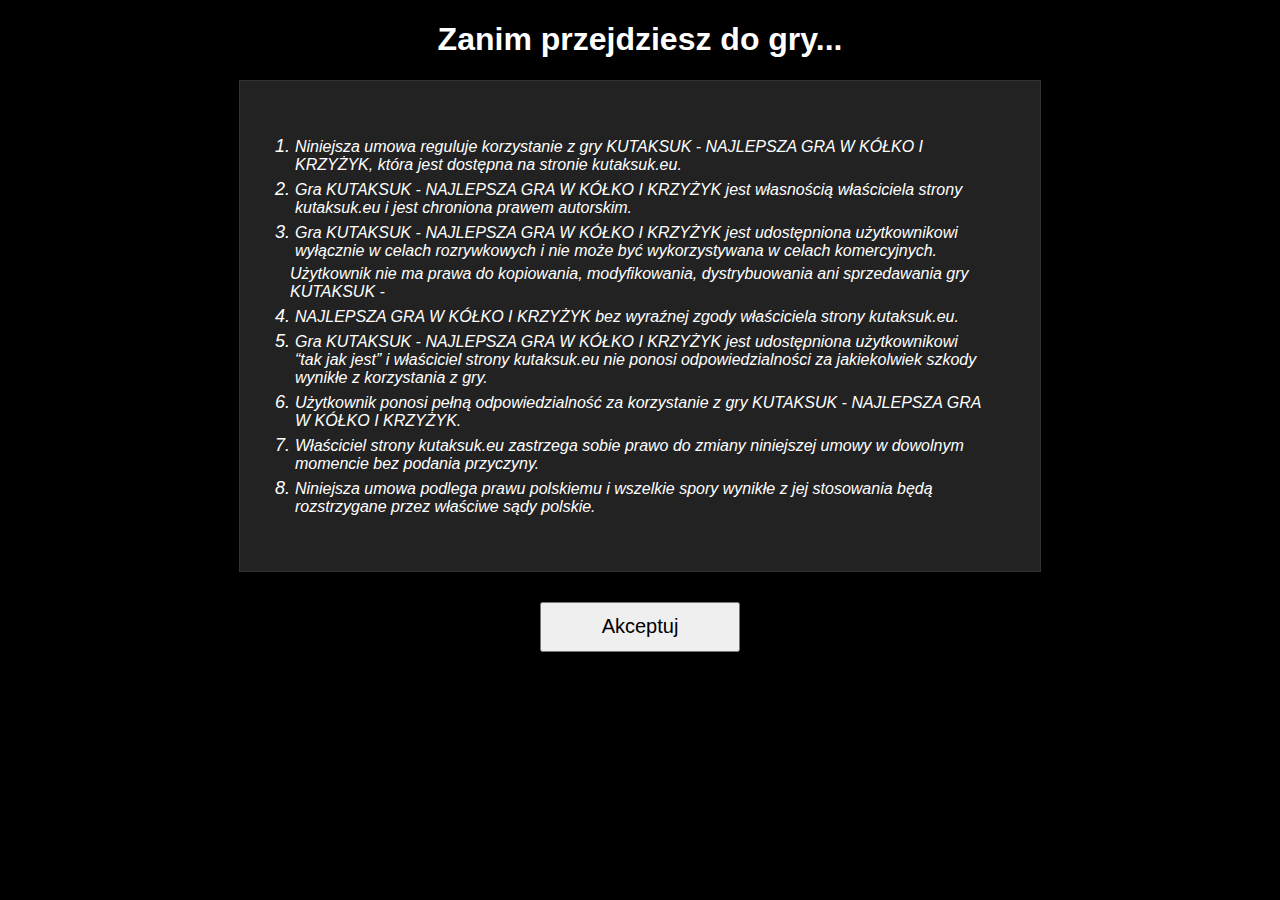
==== index.html @ 7ec9072f "Update index.html" ====
<!DOCTYPE html>
<html>

<head>
    <meta charset="UTF-8">
    <title>EULA</title>
    <style>
        * {
    -webkit-user-select: none; /* Safari */
    -moz-user-select: none; /* Firefox */
    -ms-user-select: none; /* IE10+/Edge */
    user-select: none; /* Standard */
}

        body {
            margin: 0;
            padding: 0;
            background-color: black;
            color: white;
            font-family: Arial, sans-serif;
        }

        .bottom-right {
            z-index: 1;
            color: red;
        }

        #video {
            width: auto;
            height: auto;
        }

        #intro {
            display: none;
        }

        #eula {
            text-align: center;
        }

        ol  {
            text-align: left;
            max-width: 700px;
            border: 1px solid #333333;
            background-color: #222222;
            padding: 50px;
            margin: 10px;
        }

        button  {
            width: 200px;
            height: 50px;
            font-size: 20px;
            margin-top: 20px;
        }

        li  {
            margin: 5px;
        }

        #eulatekst  {
            text-align: -webkit-center;
        }

        li::marker  {
            font-size: 18px;
            font-weight: 300;
        }

        @media only screen and (max-width: 480px) and (orientation: portrait),
        (max-width: 768px) and (orientation: landscape) {
            .bottom-right {
                position: absolute;
                bottom: 0;
                left: 50%;
                transform: translateX(-50%);
            }
        }

        @media only screen and (min-width: 769px) {
            .bottom-right {
                position: absolute;
                bottom: 0;
                right: 0;
                margin-right: 20px;
            }
        }
    </style>
    <script>
           
        function wielkosc() {
            var video = document.getElementById('video');
            var width = window.innerWidth;
            var height = window.innerHeight;
            video.style.width = width + 'px';
            video.style.height = height + 'px';
        }

        window.onload = function () {
            wielkosc();
        }

        window.addEventListener('resize', function () {
            wielkosc();
        });

        function accept() {
            document.getElementById("intro").style.display = "block";
            document.getElementById("eula").style.display = "none";
            var newTitle = "STARTUP...";
        
            if (document.title != newTitle) {
                document.title = newTitle;
            }
            video.play();
        }

    </script>
</head>

<body>
    <div id="eula">
        <h1>Zanim przejdziesz do gry...</h1>
        <div id="eulatekst"><em>
            <ol>
                <li>Niniejsza umowa reguluje korzystanie z gry KUTAKSUK - NAJLEPSZA GRA W KÓŁKO I KRZYŻYK, która jest
                dostępna na stronie kutaksuk.eu.</li>
                <li>Gra KUTAKSUK - NAJLEPSZA GRA W KÓŁKO I KRZYŻYK jest własnością właściciela strony kutaksuk.eu i jest
                chroniona prawem autorskim.</li>
                <li>Gra KUTAKSUK - NAJLEPSZA GRA W KÓŁKO I KRZYŻYK jest udostępniona użytkownikowi wyłącznie w celach
                rozrywkowych i nie może być wykorzystywana w celach komercyjnych.</li>
                Użytkownik nie ma prawa do kopiowania, modyfikowania, dystrybuowania ani sprzedawania gry KUTAKSUK -
                <li>NAJLEPSZA GRA W KÓŁKO I KRZYŻYK bez wyraźnej zgody właściciela strony kutaksuk.eu.</li>
                <li>Gra KUTAKSUK - NAJLEPSZA GRA W KÓŁKO I KRZYŻYK jest udostępniona użytkownikowi “tak jak jest” i
                właściciel strony kutaksuk.eu nie ponosi odpowiedzialności za jakiekolwiek szkody wynikłe z korzystania
                z gry.</li>
                <li>Użytkownik ponosi pełną odpowiedzialność za korzystanie z gry KUTAKSUK - NAJLEPSZA GRA W KÓŁKO I
                KRZYŻYK.</li>
                <li>Właściciel strony kutaksuk.eu zastrzega sobie prawo do zmiany niniejszej umowy w dowolnym momencie bez
                podania przyczyny.</li>
                <li>Niniejsza umowa podlega prawu polskiemu i wszelkie spory wynikłe z jej stosowania będą rozstrzygane
                przez właściwe sądy polskie.</li>
            </ol>
            </em></div>
        <button onclick="accept()">Akceptuj</button>
    </div>

    <div id="intro">
        <video id="video" src="intro.mp4" controlslist="nodownload" onended="window.location.href='menu.html';" 
            style="width: 100%; height: 100%; object-fit: fill;">
        </video>

        <div class="bottom-right">
            <p>Kliknij Enter, aby pominąć intro...</p>
        </div>
    </div>

    <script>

            document.addEventListener('keydown', function (event) {
            if (event.code === 'Enter') {
                
                window.location.href = 'menu.html';
                
                
            }
        });

        document.addEventListener('keydown', function (event) {
            if (event.code === 'Space') {
                event.preventDefault();
            }
        });
    </script>
    
</body>

</html>
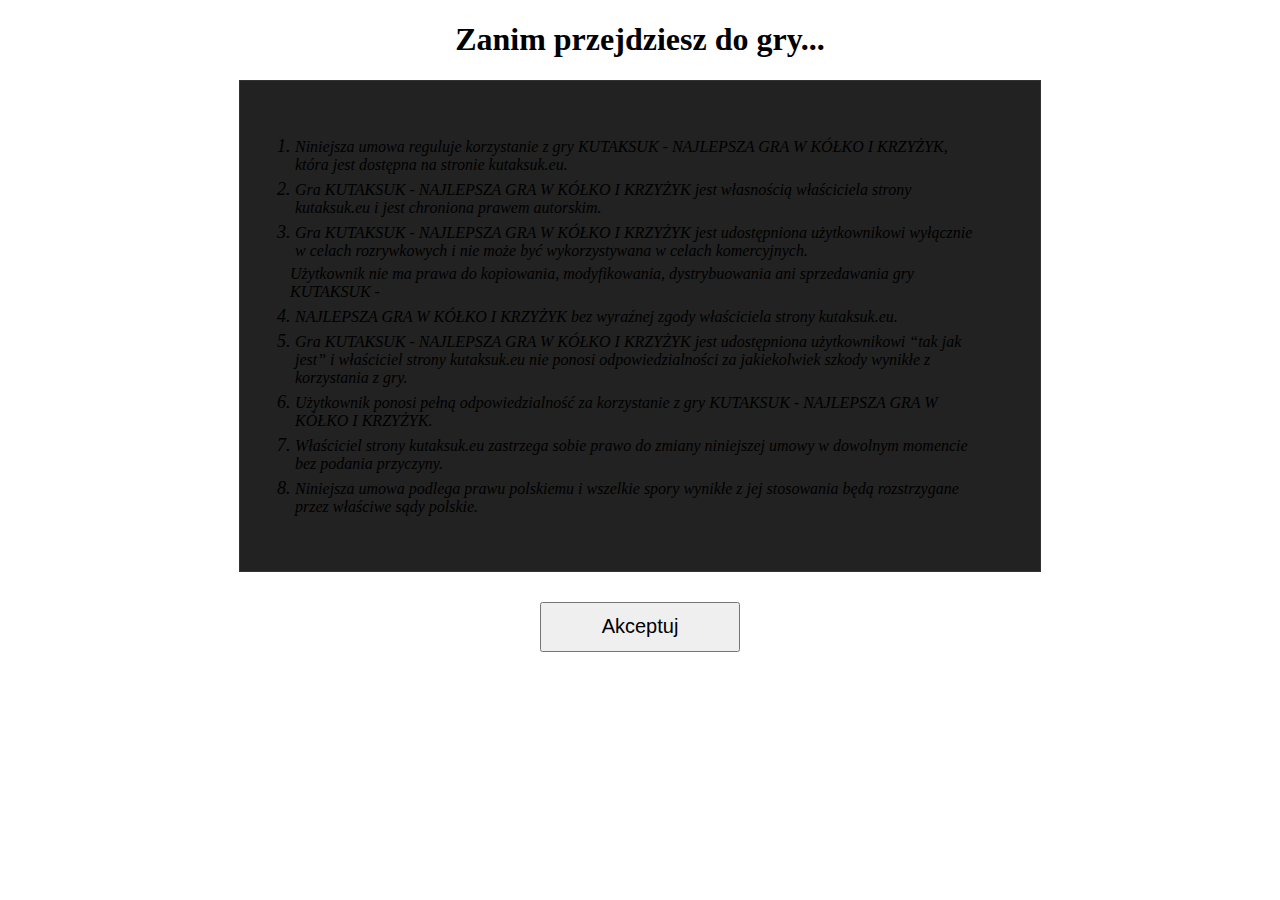
==== commit b5d05200: "Update index.html" ====
--- a/index.html
+++ b/index.html
@@ -5,11 +5,11 @@
     <meta charset="UTF-8">
     <title>EULA</title>
     <style>
-        * {
-    -webkit-user-select: none; /* Safari */
-    -moz-user-select: none; /* Firefox */
-    -ms-user-select: none; /* IE10+/Edge */
-    user-select: none; /* Standard */
+        /* {
+    -webkit-user-select: none;
+    -moz-user-select: none;
+    -ms-user-select: none;
+    user-select: none; */
 }
 
         body {
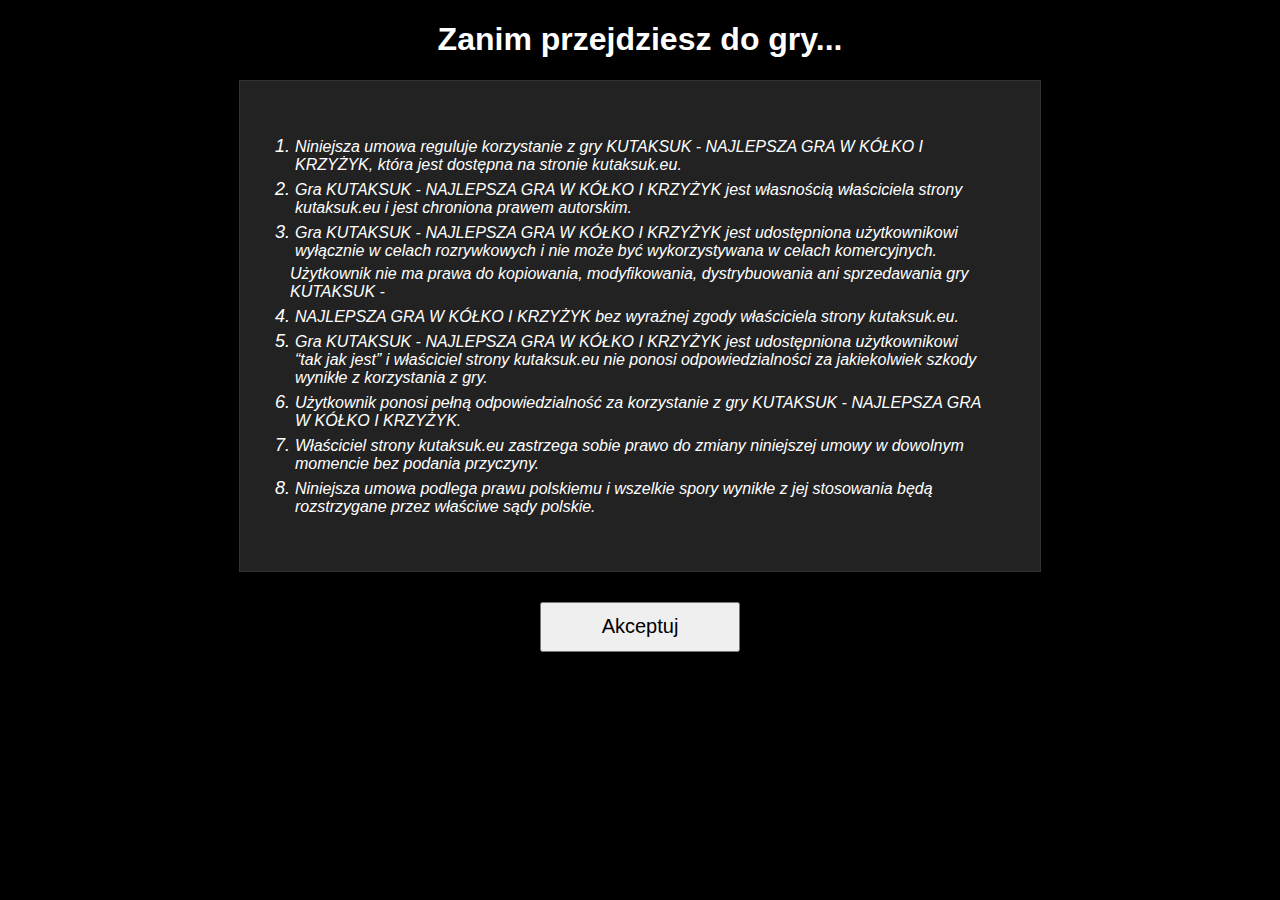
==== commit 1777f3bf: "Update index.html" ====
--- a/index.html
+++ b/index.html
@@ -5,13 +5,6 @@
     <meta charset="UTF-8">
     <title>EULA</title>
     <style>
-        /* {
-    -webkit-user-select: none;
-    -moz-user-select: none;
-    -ms-user-select: none;
-    user-select: none; */
-}
-
         body {
             margin: 0;
             padding: 0;
@@ -67,7 +60,7 @@
             font-weight: 300;
         }
 
-        @media only screen and (max-width: 480px) and (orientation: portrait),
+        @media only screen and and (orientation: portrait),
         (max-width: 768px) and (orientation: landscape) {
             .bottom-right {
                 position: absolute;
